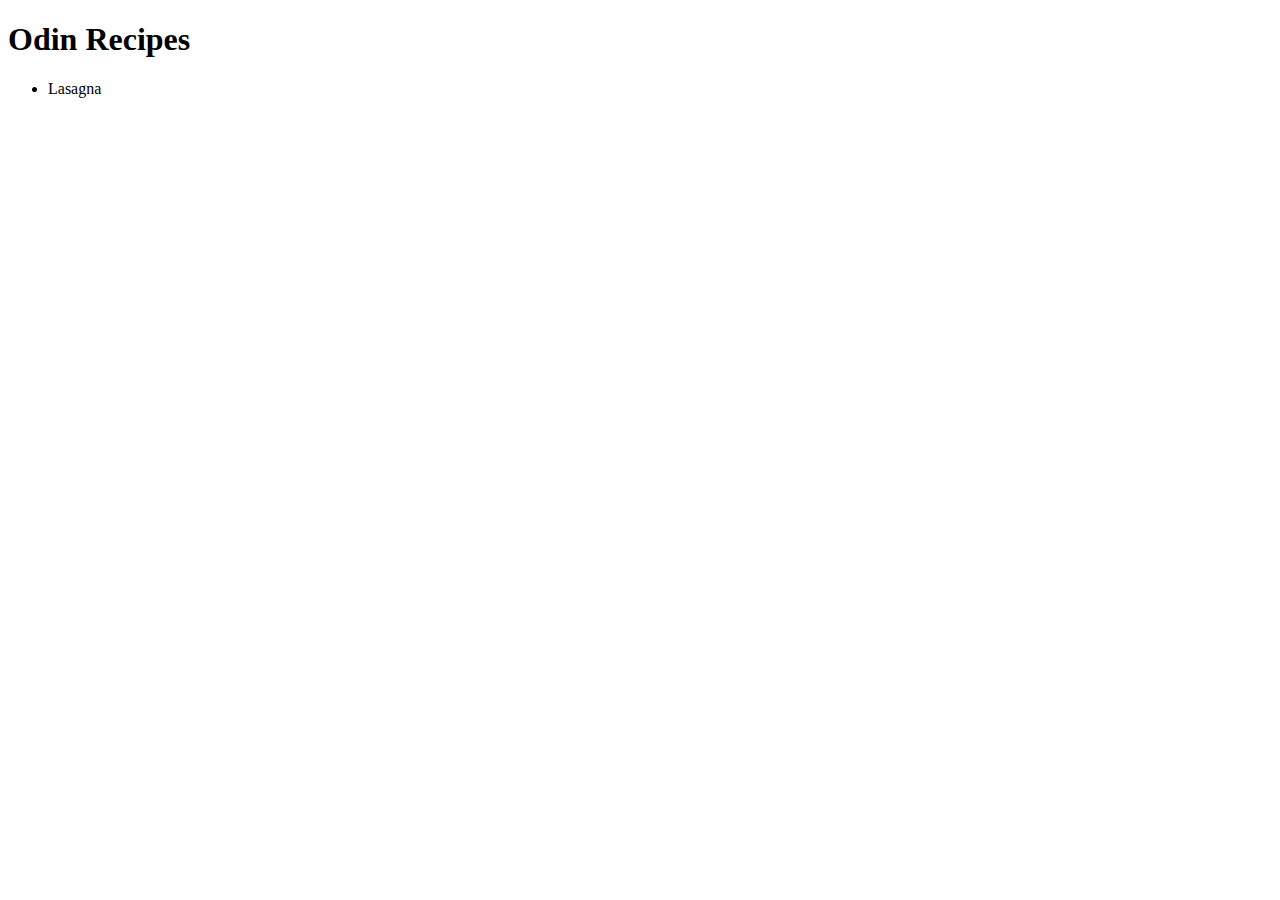
==== index.html @ 75deffe9 "Set up lasagna.html file and link it to index.html" ====
<!DOCTYPE html>
<html lang="en">
    <head>
        <meta charset="utf-8">
        <title>Project: Recipes</title>
    </head>
    <body>
        <h1>Odin Recipes</h1>
        <ul>
            <li><a href="./recipes/lasagna.html"></a>Lasagna</li>
        </ul>
    </body>
</html>
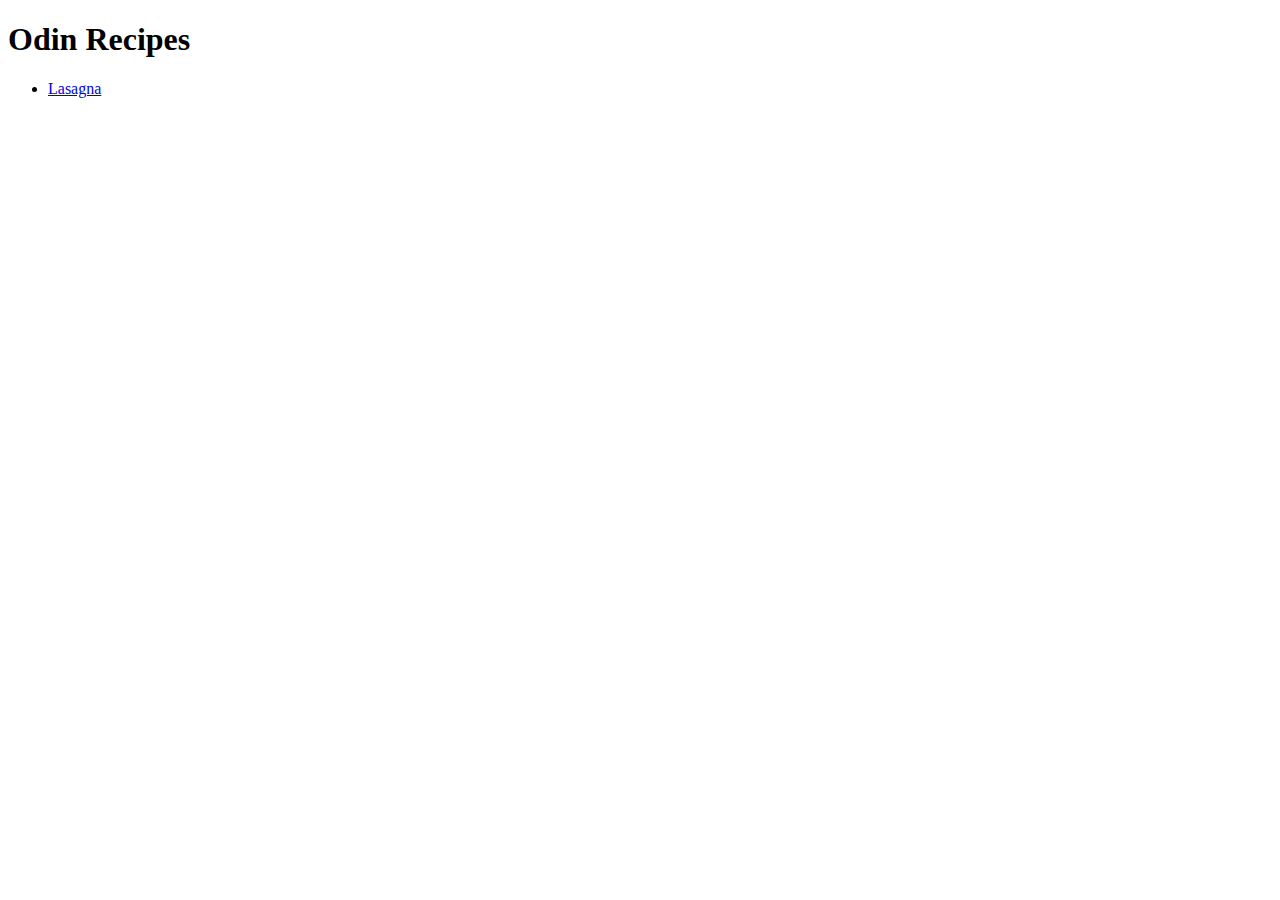
==== commit 40869654: "Add img directory with image to lasagna.html" ====
--- a/index.html
+++ b/index.html
@@ -7,7 +7,7 @@
     <body>
         <h1>Odin Recipes</h1>
         <ul>
-            <li><a href="./recipes/lasagna.html"></a>Lasagna</li>
+            <li><a href="./recipes/lasagna.html" rel="noopener noreferrer">Lasagna</a></li>
         </ul>
     </body>
 </html>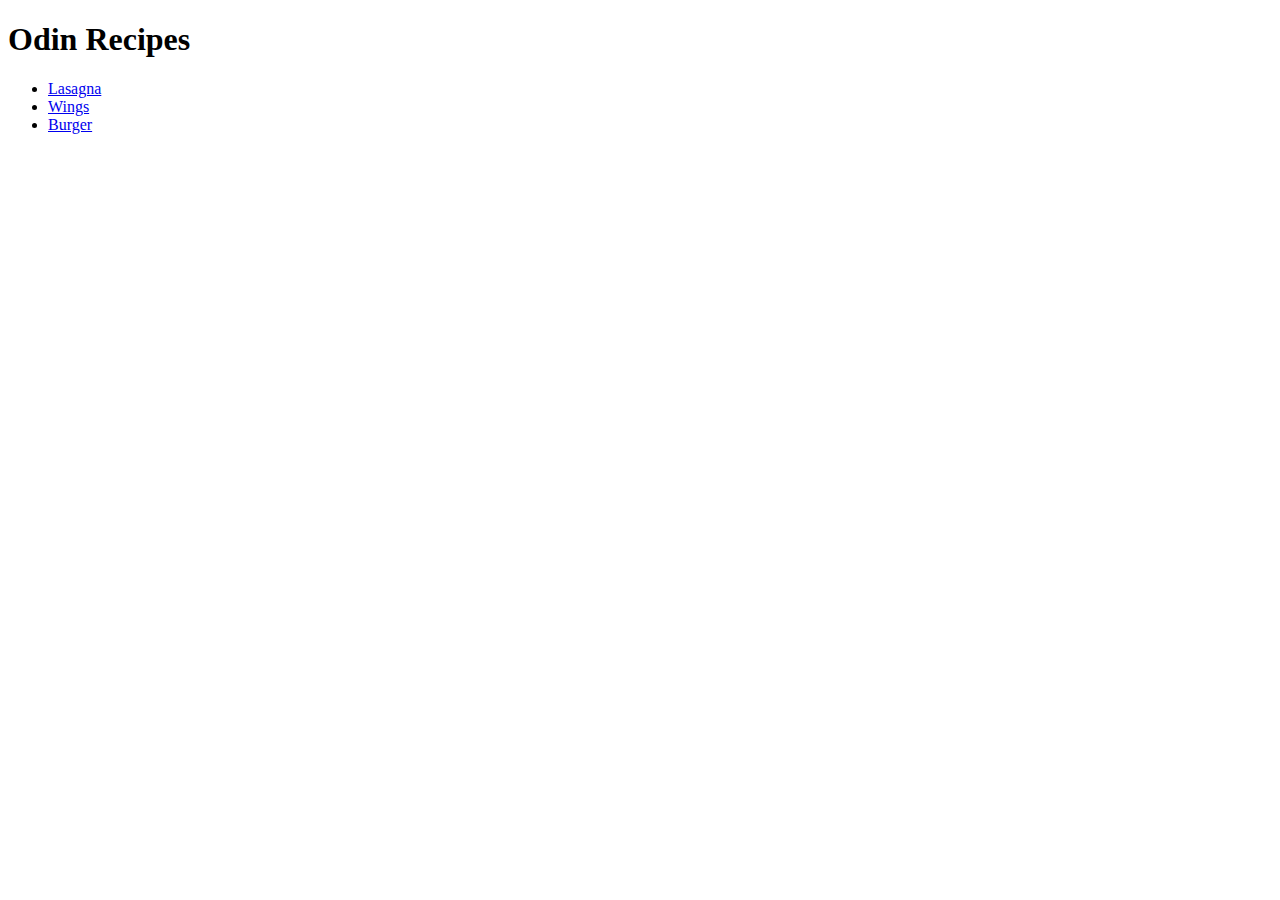
==== commit 3e9895f0: "Add link to index.html for the new pages created" ====
--- a/index.html
+++ b/index.html
@@ -8,6 +8,8 @@
         <h1>Odin Recipes</h1>
         <ul>
             <li><a href="./recipes/lasagna.html" rel="noopener noreferrer">Lasagna</a></li>
+            <li><a href="./recipes/wings.html" rel="noopener noreferrer">Wings</a></li>
+            <li><a href="./recipes/burger.html" rel="noopener noreferrer">Burger</a></li>
         </ul>
     </body>
 </html>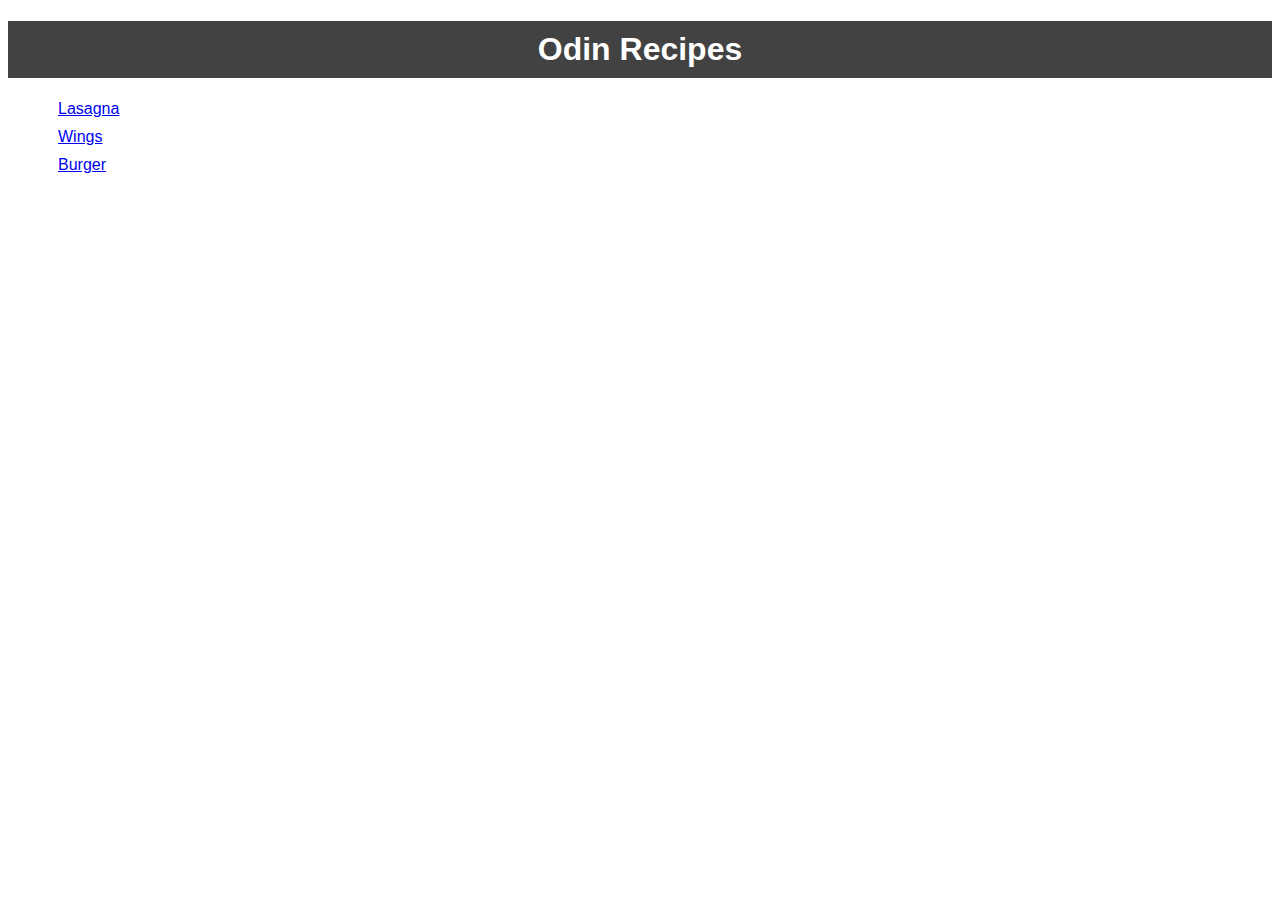
==== commit d2e15616: "Add styling to website with CSS" ====
--- a/index.html
+++ b/index.html
@@ -3,13 +3,14 @@
     <head>
         <meta charset="utf-8">
         <title>Project: Recipes</title>
+        <link rel="stylesheet" href="style.css">
     </head>
     <body>
-        <h1>Odin Recipes</h1>
+        <h1 class="front-page-title">Odin Recipes</h1>
         <ul>
-            <li><a href="./recipes/lasagna.html" rel="noopener noreferrer">Lasagna</a></li>
-            <li><a href="./recipes/wings.html" rel="noopener noreferrer">Wings</a></li>
-            <li><a href="./recipes/burger.html" rel="noopener noreferrer">Burger</a></li>
+            <li id="lasagna"><a href="./recipes/lasagna.html" rel="noopener noreferrer">Lasagna</a></li>
+            <li id="wings"><a href="./recipes/wings.html" rel="noopener noreferrer">Wings</a></li>
+            <li id="burger"><a href="./recipes/burger.html" rel="noopener noreferrer">Burger</a></li>
         </ul>
     </body>
 </html>--- a/style.css
+++ b/style.css
@@ -0,0 +1,14 @@
+body {
+    font-family: Arial, Helvetica, sans-serif;
+}
+.front-page-title{
+    text-align: center;
+    color: white;
+    background-color: rgb(66, 66, 66);
+    padding: 10px;    
+}
+
+#lasagna, #wings, #burger{
+    color: white;
+    margin: 10px;
+}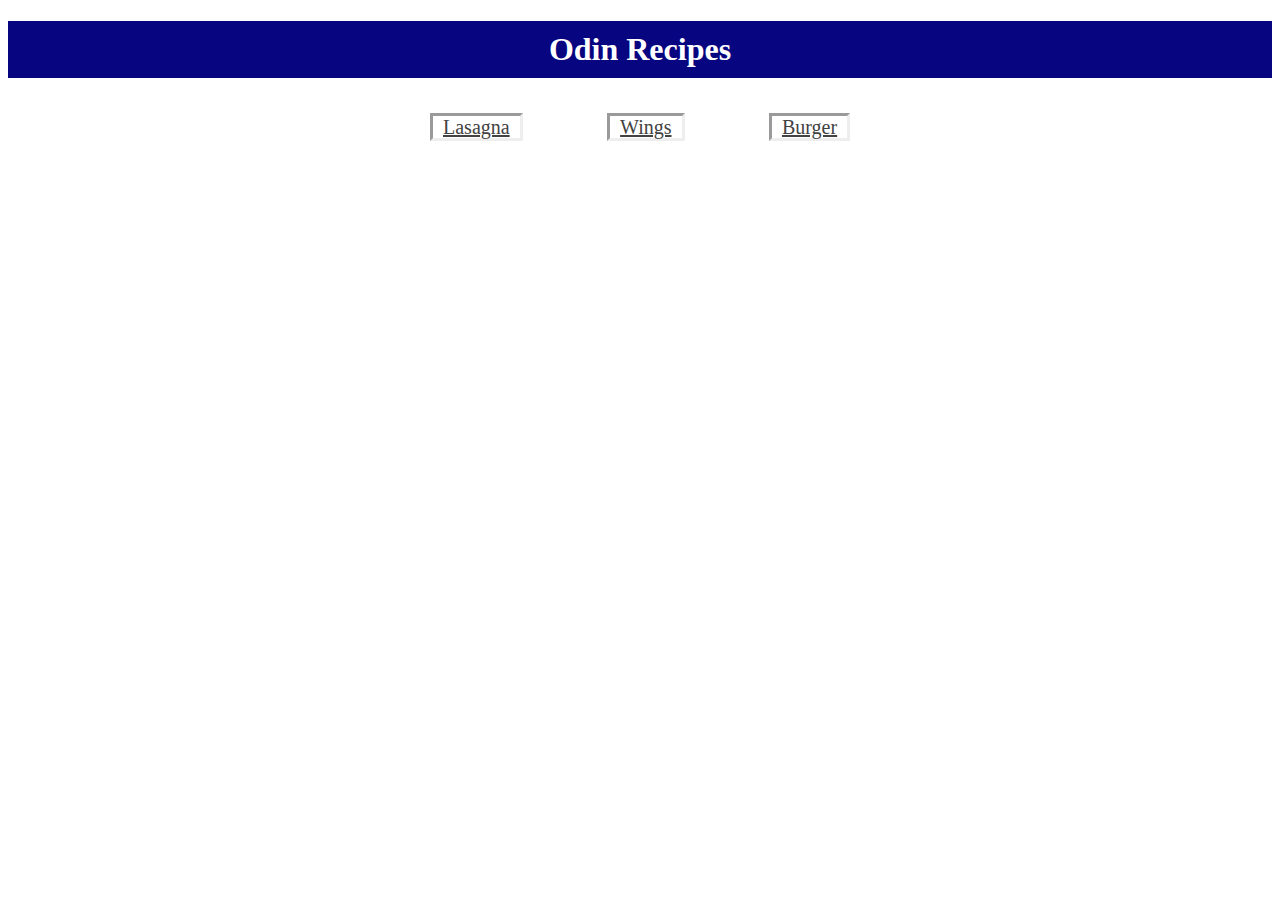
==== commit 69674513: "Remake homepage to add more style with CSS" ====
--- a/index.html
+++ b/index.html
@@ -7,10 +7,12 @@
     </head>
     <body>
         <h1 class="front-page-title">Odin Recipes</h1>
-        <ul>
+        <div class="container">
+        <ul class="recipe-list">
             <li id="lasagna"><a href="./recipes/lasagna.html" rel="noopener noreferrer">Lasagna</a></li>
             <li id="wings"><a href="./recipes/wings.html" rel="noopener noreferrer">Wings</a></li>
             <li id="burger"><a href="./recipes/burger.html" rel="noopener noreferrer">Burger</a></li>
         </ul>
+        </div>
     </body>
 </html>--- a/style.css
+++ b/style.css
@@ -4,11 +4,43 @@
 .front-page-title{
     text-align: center;
     color: white;
-    background-color: rgb(66, 66, 66);
-    padding: 10px;    
+    background-color: rgb(7, 5, 127);
+    padding: 10px;  
+    font-family: cursive;  
 }
 
 #lasagna, #wings, #burger{
     color: white;
-    margin: 10px;
+    display: inline;
+    box-sizing: border-box;
+}
+
+.recipe-title{
+    color: white;
+    background-color: rgb(7, 5, 127);
+    padding: 10px;
+    font-family: cursive;
+}
+
+.recipe-list{
+    box-sizing: border-box;
+    width: 500px;
+    text-align: left;
+    display: inline-block;
+}
+
+.container{
+    text-align: center;
+}
+
+#wings{
+    margin: 80px;
+}
+
+a{
+    color: rgb(66, 66, 66);
+    border-style: inset; 
+    font-size: 20px;
+    font-family: cursive;
+    padding:0px 10px;
 }